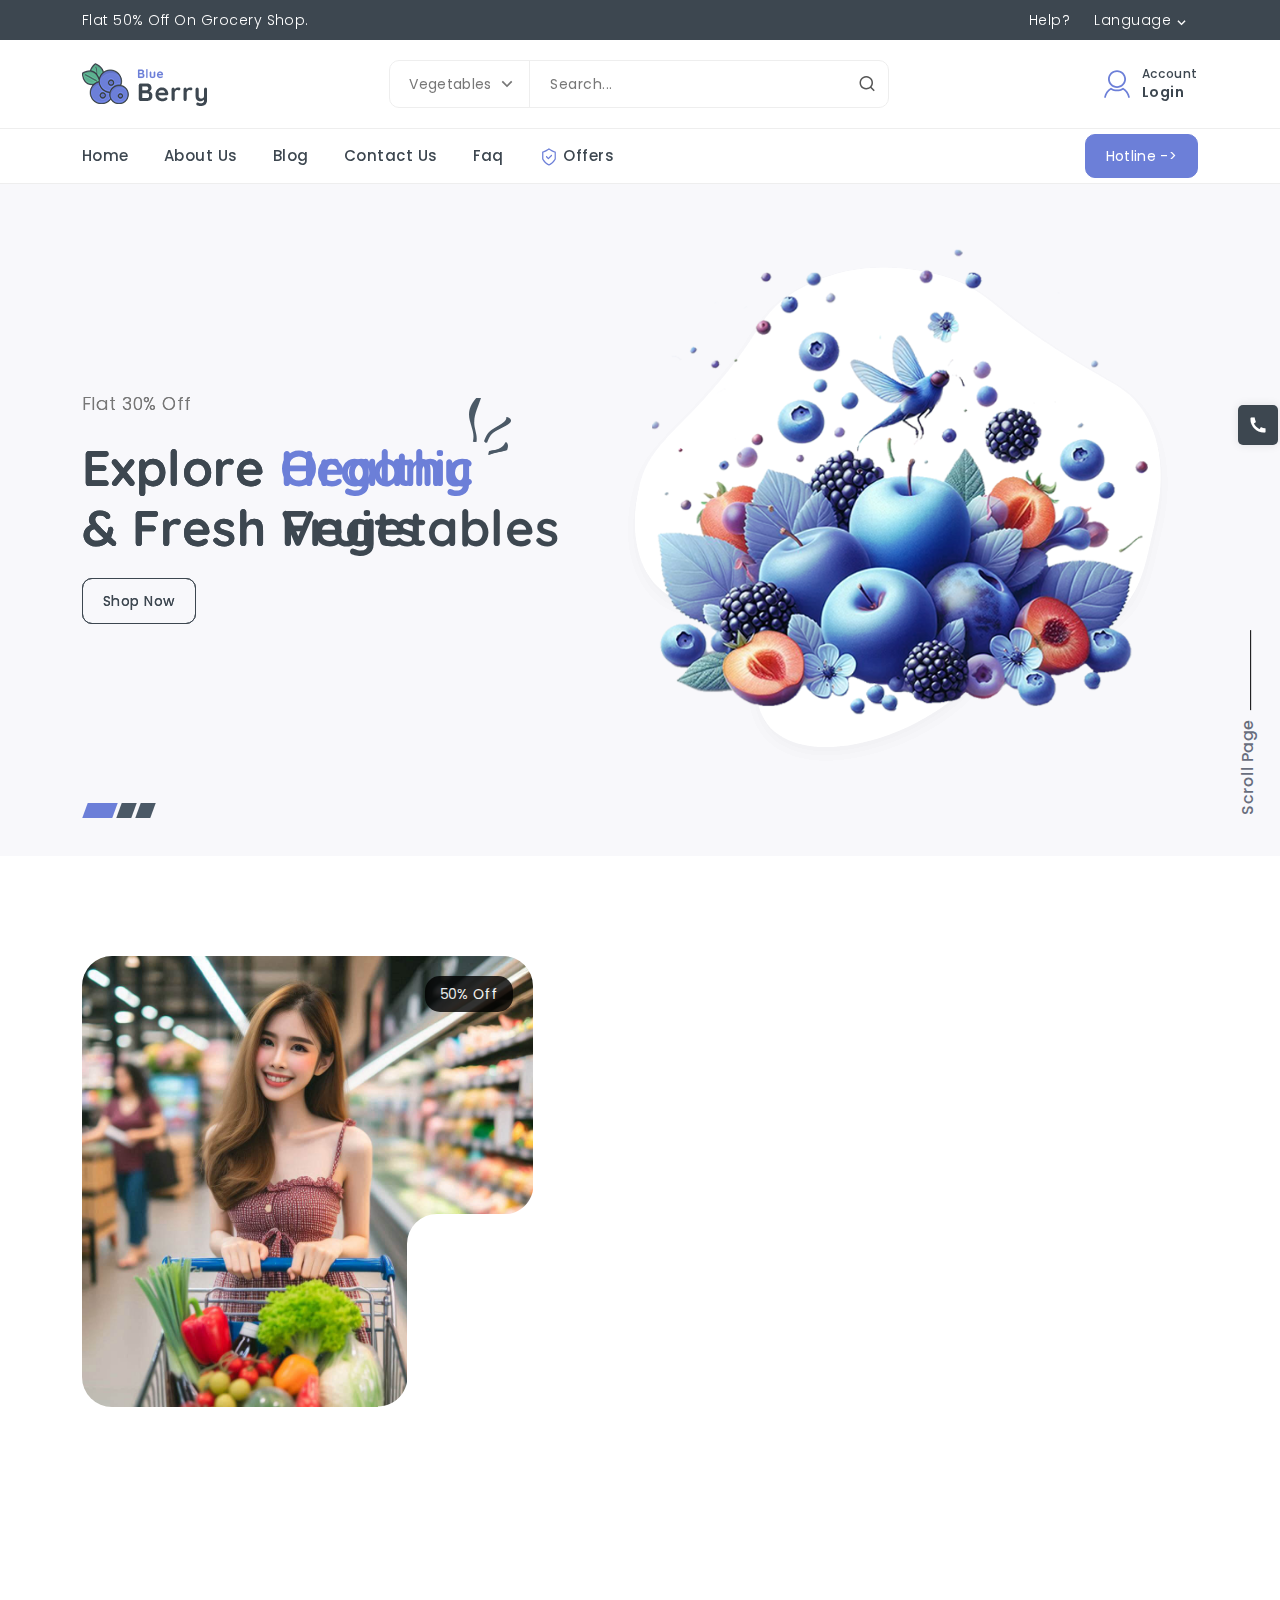
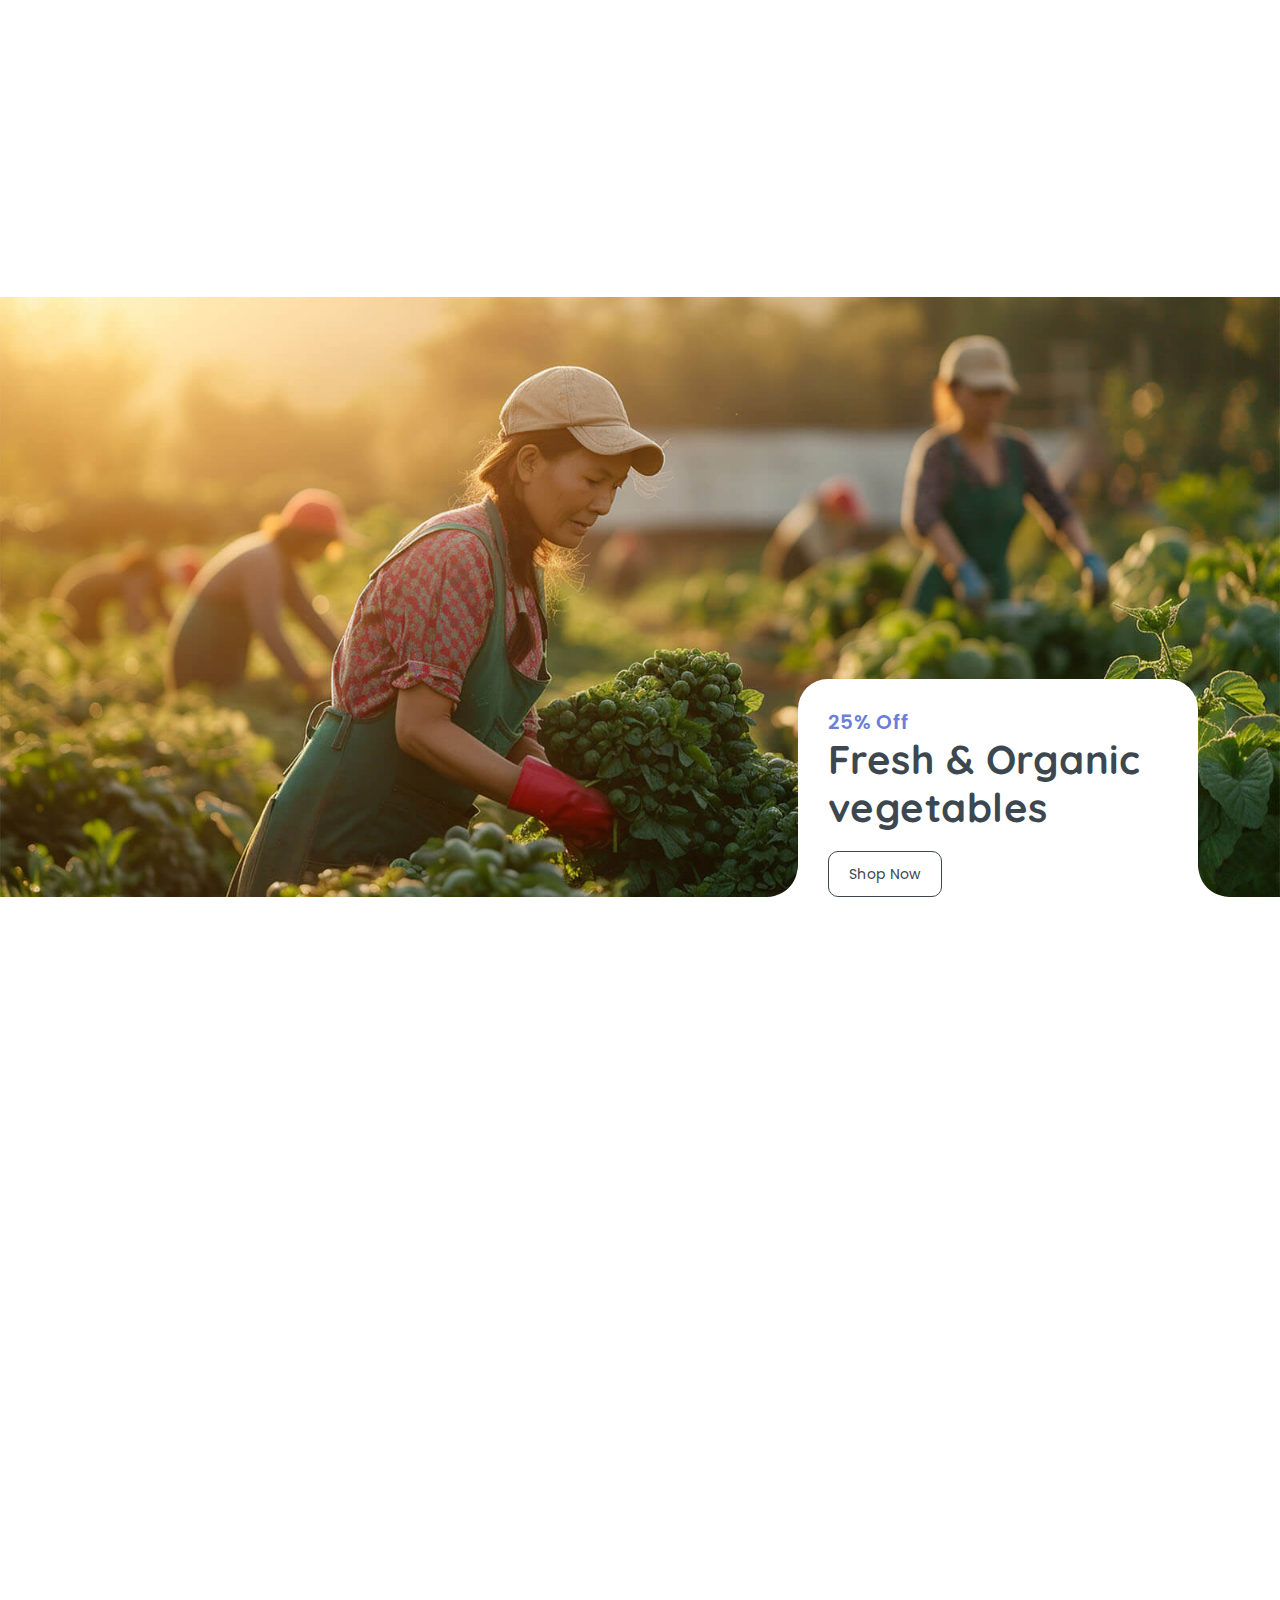
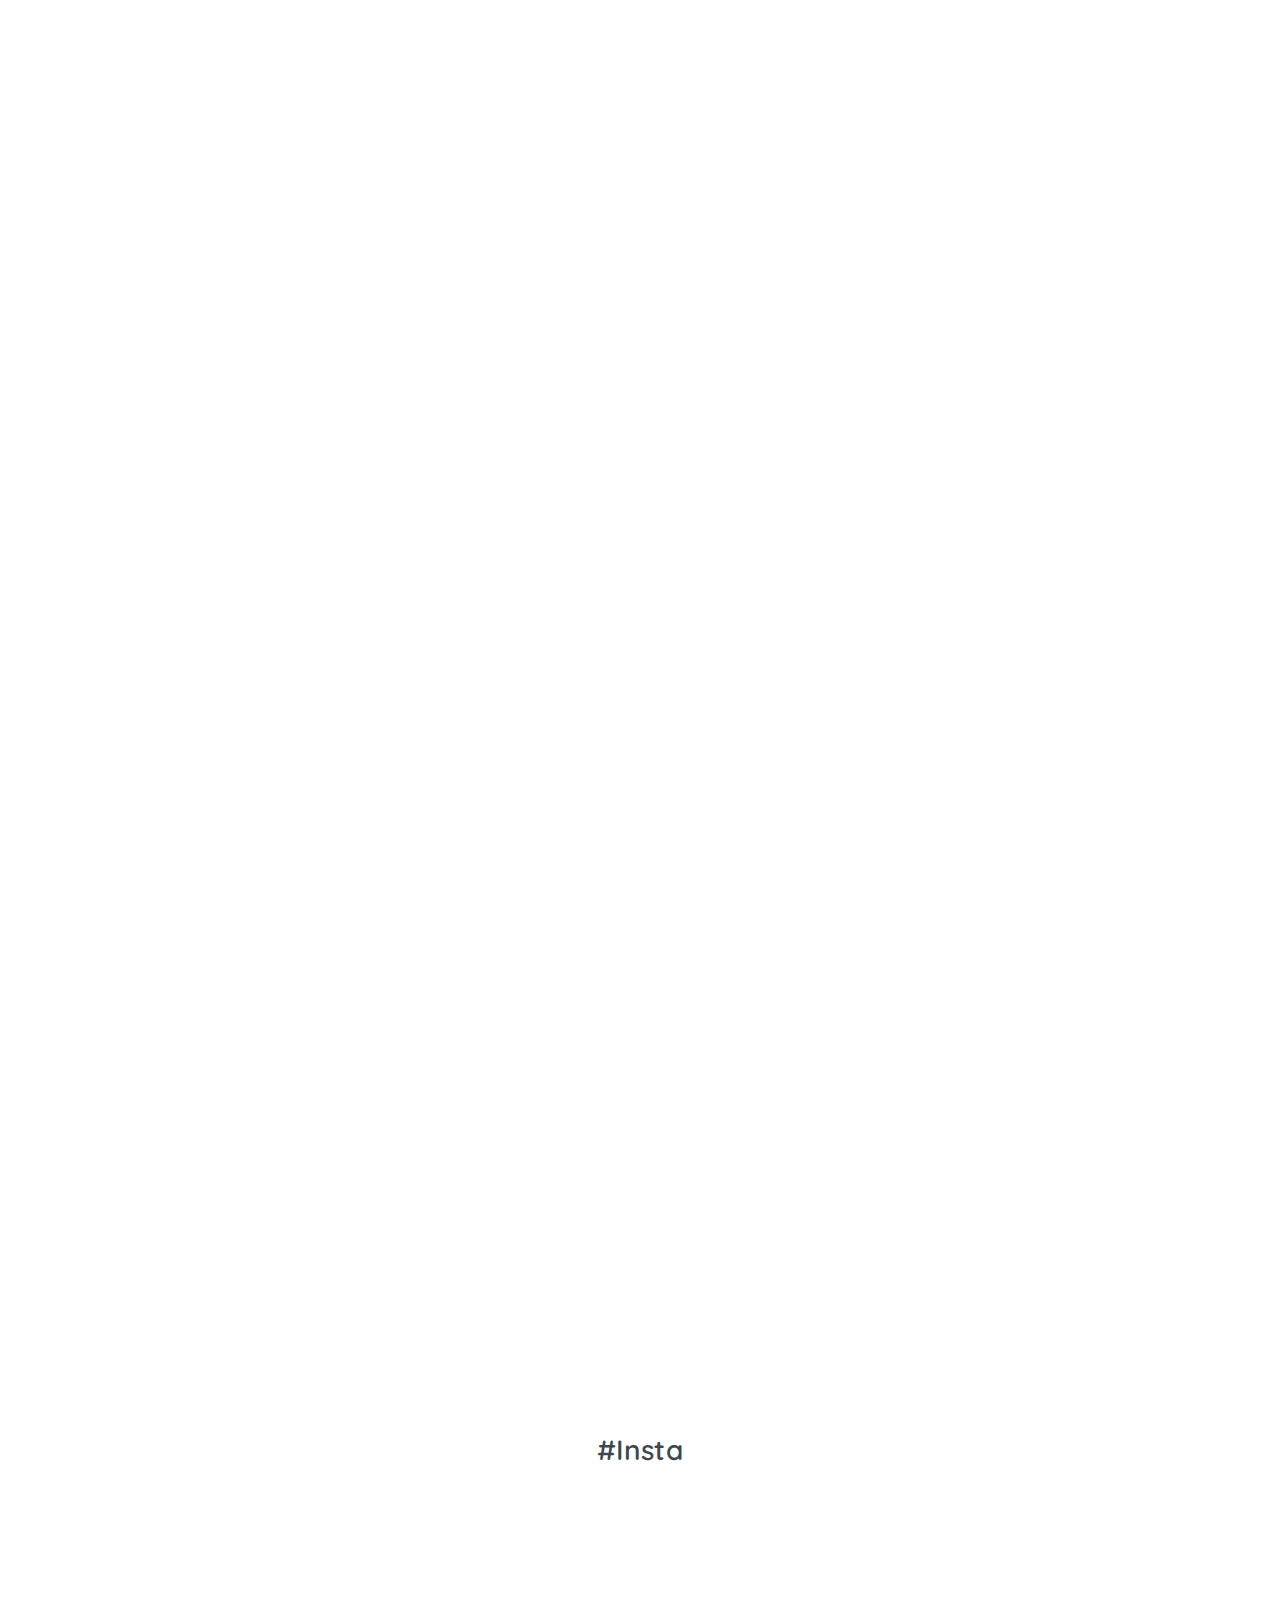
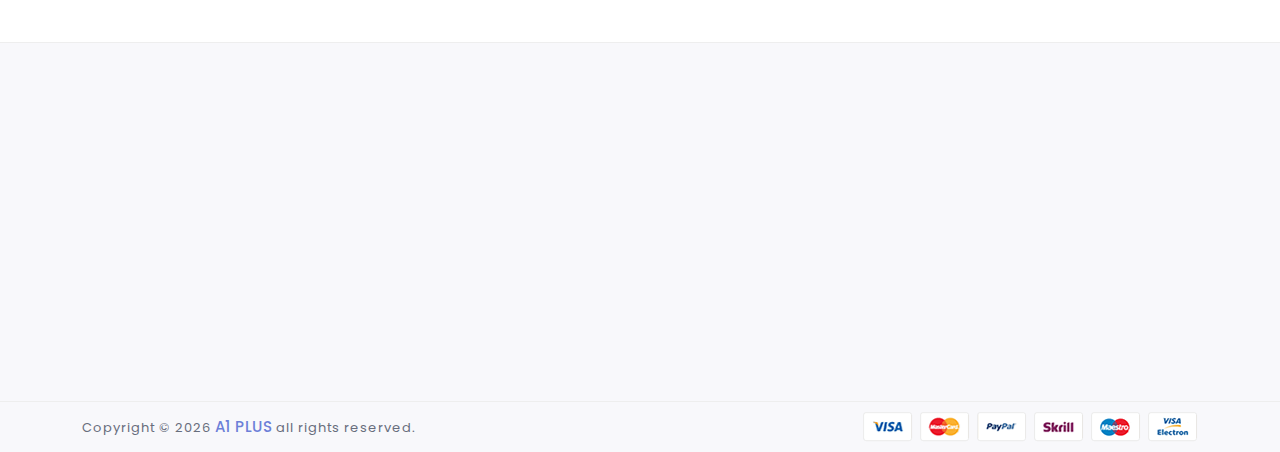
==== index.html @ 618e23ed "init project" ====
<!DOCTYPE html>
<html lang="en">
  <head>
    <meta charset="UTF-8" />
    <meta http-equiv="X-UA-Compatible" content="IE=edge" />
    <meta name="viewport" content="width=device-width, initial-scale=1.0" />
    <meta
      name="description"
      content="A1 PLUS - Multi Purpose eCommerce Template."
    />
    <meta
      name="keywords"
      content="eCommerce, mart, apparel, bootstrap 5, catalog, fashion, html, multipurpose, online store, shop, store, template"
    />
    <title>A1 Plus</title>

    <!-- Site Favicon -->
    <link
      rel="icon"
      href="assets/img/favicon/favicon.png"
      type="image/x-icon"
    />

    <!-- Css All Plugins Files -->
    <link rel="stylesheet" href="assets/css/vendor/bootstrap.min.css" />
    <link rel="stylesheet" href="assets/css/vendor/remixicon.css" />
    <link rel="stylesheet" href="assets/css/vendor/aos.css" />
    <link rel="stylesheet" href="assets/css/vendor/swiper-bundle.min.css" />
    <link rel="stylesheet" href="assets/css/vendor/owl.carousel.min.css" />
    <link rel="stylesheet" href="assets/css/vendor/slick.min.css" />
    <link rel="stylesheet" href="assets/css/vendor/animate.min.css" />
    <link rel="stylesheet" href="assets/css/vendor/jquery-range-ui.css" />

    <!-- Main Style -->
    <link rel="stylesheet" href="assets/css/style.css" />
  </head>

  <body>
    <!-- Loader -->
    <div class="bb-loader">
      <img src="assets/img/logo/loader.png" alt="loader" />
      <span class="loader"></span>
    </div>

    <!-- Header -->
    <header class="bb-header">
      <div class="top-header">
        <div class="container">
          <div class="row">
            <div class="col-12">
              <div class="inner-top-header">
                <div class="col-left-bar">
                  <a href="shop-left-sidebar-col-3.html"
                    >Flat 50% Off On Grocery Shop.</a
                  >
                </div>
                <div class="col-right-bar">
                  <div class="cols">
                    <a href="faq.html">Help?</a>
                  </div>
                  <div class="cols">
                    <div class="custom-dropdown">
                      <a class="bb-dropdown-toggle" href="#">Language</a>
                      <ul class="dropdown">
                        <li><a href="javascript:void(0)">English</a></li>
                        <li><a href="javascript:void(0)">Hindi</a></li>
                        <li><a href="javascript:void(0)">Gujarati</a></li>
                      </ul>
                    </div>
                  </div>
                </div>
              </div>
            </div>
          </div>
        </div>
      </div>
      <div class="bottom-header">
        <div class="container">
          <div class="row">
            <div class="col-12">
              <div class="inner-bottom-header">
                <div class="cols bb-logo-detail">
                  <!-- Header Logo Start -->
                  <div class="header-logo">
                    <a href="index.html">
                      <img
                        src="assets/img/logo/logo.png"
                        alt="logo"
                        class="light"
                      />
                      <img
                        src="assets/img/logo/logo-dark.png"
                        alt="logo"
                        class="dark"
                      />
                    </a>
                  </div>
                </div>
                <div class="cols">
                  <div class="header-search">
                    <form class="bb-btn-group-form" action="#">
                      <div class="inner-select">
                        <div class="custom-select">
                          <select>
                            <option value="option1">vegetables</option>
                            <option value="option2">Cold Drinks</option>
                            <option value="option3">Fruits</option>
                            <option value="option4">Bakery</option>
                          </select>
                        </div>
                      </div>
                      <input
                        class="form-control bb-search-bar"
                        placeholder="Search..."
                        type="text"
                      />
                      <button class="submit" type="submit">
                        <i class="ri-search-line"></i>
                      </button>
                    </form>
                  </div>
                </div>
                <div class="cols bb-icons">
                  <div class="bb-flex-justify">
                    <div class="bb-header-buttons">
                      <div class="bb-acc-drop">
                        <a
                          href="javascript:void(0)"
                          class="bb-header-btn bb-header-user dropdown-toggle bb-user-toggle"
                          title="Account"
                        >
                          <div class="header-icon">
                            <svg
                              class="svg-icon"
                              viewBox="0 0 1024 1024"
                              version="1.1"
                              xmlns="http://www.w3.org/2000/svg"
                            >
                              <path
                                d="M512.476 648.247c-170.169 0-308.118-136.411-308.118-304.681 0-168.271 137.949-304.681 308.118-304.681 170.169 0 308.119 136.411 308.119 304.681C820.594 511.837 682.645 648.247 512.476 648.247L512.476 648.247zM512.476 100.186c-135.713 0-246.12 109.178-246.12 243.381 0 134.202 110.407 243.381 246.12 243.381 135.719 0 246.126-109.179 246.126-243.381C758.602 209.364 648.195 100.186 512.476 100.186L512.476 100.186zM935.867 985.115l-26.164 0c-9.648 0-17.779-6.941-19.384-16.35-2.646-15.426-6.277-30.52-11.142-44.95-24.769-87.686-81.337-164.13-159.104-214.266-63.232 35.203-134.235 53.64-207.597 53.64-73.555 0-144.73-18.537-208.084-53.922-78 50.131-134.75 126.68-159.564 214.549 0 0-4.893 18.172-11.795 46.4-2.136 8.723-10.035 14.9-19.112 14.9L88.133 985.116c-9.415 0-16.693-8.214-15.47-17.452C91.698 824.084 181.099 702.474 305.51 637.615c58.682 40.472 129.996 64.267 206.966 64.267 76.799 0 147.968-23.684 206.584-63.991 124.123 64.932 213.281 186.403 232.277 329.772C952.56 976.901 945.287 985.115 935.867 985.115L935.867 985.115z"
                              />
                            </svg>
                          </div>
                          <div class="bb-btn-desc">
                            <span class="bb-btn-title">Account</span>
                            <span class="bb-btn-stitle">Login</span>
                          </div>
                        </a>
                        <ul class="bb-dropdown-menu">
                          <li>
                            <a class="dropdown-item" href="register.html"
                              >Register</a
                            >
                          </li>
                          <li>
                            <a class="dropdown-item" href="checkout.html"
                              >Checkout</a
                            >
                          </li>
                          <li>
                            <a class="dropdown-item" href="login.html">Login</a>
                          </li>
                        </ul>
                      </div>
                      <a href="javascript:void(0)" class="bb-toggle-menu">
                        <div class="header-icon">
                          <i class="ri-menu-3-fill"></i>
                        </div>
                      </a>
                    </div>
                  </div>
                </div>
              </div>
            </div>
          </div>
        </div>
      </div>
      <div class="bb-main-menu-desk">
        <div class="container">
          <div class="row">
            <div class="col-12">
              <div class="bb-inner-menu-desk">
                <button
                  class="navbar-toggler shadow-none"
                  type="button"
                  data-bs-toggle="collapse"
                  data-bs-target="#navbarSupportedContent"
                  aria-controls="navbarSupportedContent"
                  aria-expanded="false"
                  aria-label="Toggle navigation"
                >
                  <i class="ri-menu-2-line"></i>
                </button>
                <div class="bb-main-menu" id="navbarSupportedContent">
                  <ul class="navbar-nav">
                    <li class="nav-item">
                      <a class="nav-link" href="index.html">Home</a>
                    </li>
                    <li class="nav-item">
                      <a class="nav-link" href="about-us.html">About Us</a>
                    </li>
                    <li class="nav-item">
                      <a class="nav-link" href="blog.html">Blog</a>
                    </li>
                    <li class="nav-item">
                      <a class="nav-link" href="contact-us.html">Contact Us</a>
                    </li>
                    <li class="nav-item">
                      <a class="nav-link" href="faq.html">Faq</a>
                    </li>
                    <li class="nav-item">
                      <a class="nav-link" href="offer.html">
                        <svg
                          xmlns="http://www.w3.org/2000/svg"
                          version="1.1"
                          x="0"
                          y="0"
                          viewBox="0 0 64 64"
                          style="enable-background: new 0 0 512 512"
                          xml:space="preserve"
                          class=""
                        >
                          <g>
                            <path
                              d="M10 16v22c0 .3.1.6.2.8.3.6 6.5 13.8 21 20h.2c.2 0 .3.1.5.1s.3 0 .5-.1h.2c14.5-6.2 20.8-19.4 21-20 .1-.3.2-.5.2-.8V16c0-.9-.6-1.7-1.5-1.9-7.6-1.9-19.3-9.6-19.4-9.7-.1-.1-.2-.1-.4-.2-.1 0-.1 0-.2-.1h-.9c-.1 0-.2.1-.3.1-.1.1-.2.1-.4.2s-11.8 7.8-19.4 9.7c-.7.2-1.3 1-1.3 1.9zm4 1.5c6.7-2.1 15-7.2 18-9.1 3 1.9 11.3 7 18 9.1v20c-1.1 2.1-6.7 12.1-18 17.3-11.3-5.2-16.9-15.2-18-17.3z"
                              fill="#000000"
                              opacity="1"
                              data-original="#000000"
                              class=""
                            ></path>
                            <path
                              d="M28.6 38.4c.4.4.9.6 1.4.6s1-.2 1.4-.6l9.9-9.9c.8-.8.8-2 0-2.8s-2-.8-2.8 0L30 34.2l-4.5-4.5c-.8-.8-2-.8-2.8 0s-.8 2 0 2.8z"
                              fill="#000000"
                              opacity="1"
                              data-original="#000000"
                              class=""
                            ></path>
                          </g>
                        </svg>
                        Offers
                      </a>
                    </li>
                  </ul>
                </div>
                <div class="bb-btn-2">Hotline -></div>
              </div>
            </div>
          </div>
        </div>
      </div>
      <div class="bb-mobile-menu-overlay"></div>
      <div id="bb-mobile-menu" class="bb-mobile-menu">
        <div class="bb-menu-title">
          <span class="menu_title">My Menu</span>
          <button type="button" class="bb-close-menu">×</button>
        </div>
        <div class="bb-menu-inner">
          <div class="bb-menu-content">
            <ul>
              <li>
                <a href="index.html">Home</a>
              </li>
              <li>
                <a href="about-us.html">About Us</a>
              </li>
              <li>
                <a href="blog.html">Blog</a>
              </li>
              <li>
                <a href="contact-us.html">Contact Us</a>
              </li>
              <li>
                <a href="faq.html">Faq</a>
              </li>
            </ul>
          </div>
          <div class="header-res-lan-curr">
            <!-- Social Start -->
            <div class="header-res-social">
              <div class="header-top-social">
                <ul class="mb-0">
                  <li class="list-inline-item">
                    <a href="#"><i class="ri-facebook-fill"></i></a>
                  </li>
                  <li class="list-inline-item">
                    <a href="#"><i class="ri-zalo-fill"></i></a>
                  </li>
                  <li class="list-inline-item">
                    <a href="#"><i class="ri-phone-line"></i></a>
                  </li>
                </ul>
              </div>
            </div>
            <!-- Social End -->
          </div>
        </div>
      </div>
    </header>

    <!-- Hero -->
    <section class="section-hero margin-b-50">
      <div class="container">
        <div class="row">
          <div class="col-12">
            <div class="hero-slider swiper-container">
              <div class="swiper-wrapper">
                <div class="swiper-slide slide-1">
                  <div class="row mb-minus-24">
                    <div class="col-lg-6 col-12 order-lg-1 order-2 mb-24">
                      <div class="hero-contact">
                        <p>Flat 30% Off</p>
                        <h1>
                          Explore <span>Healthy</span><br />
                          & Fresh Fruits
                        </h1>
                        <a href="shop-left-sidebar-col-3.html" class="bb-btn-1"
                          >Shop Now</a
                        >
                      </div>
                    </div>
                    <div class="col-lg-6 col-12 order-lg-2 order-1 mb-24">
                      <div class="hero-image">
                        <img src="assets/img/hero/hero-1.png" alt="hero" />
                        <svg
                          xmlns="http://www.w3.org/2000/svg"
                          viewBox="0 0 300 300"
                          class="animate-shape"
                        >
                          <linearGradient
                            id="shape_1"
                            x1="100%"
                            x2="0%"
                            y1="100%"
                            y2="0%"
                          ></linearGradient>
                          <path d="">
                            <animate
                              repeatCount="indefinite"
                              attributeName="d"
                              dur="15s"
                              values=""
                            />
                          </path>
                        </svg>
                      </div>
                    </div>
                  </div>
                </div>
                <div class="swiper-slide slide-2">
                  <div class="row mb-minus-24">
                    <div class="col-lg-6 col-12 order-lg-1 order-2 mb-24">
                      <div class="hero-contact">
                        <p>Flat 20% Off</p>
                        <h2>
                          Explore <span>Warm</span><br />
                          Fast Food & Snacks
                        </h2>
                        <a href="shop-left-sidebar-col-3.html" class="bb-btn-1"
                          >Shop Now</a
                        >
                      </div>
                    </div>
                    <div class="col-lg-6 col-12 order-lg-2 order-1 mb-24">
                      <div class="hero-image">
                        <img src="assets/img/hero/hero-2.png" alt="hero" />
                        <svg
                          xmlns="http://www.w3.org/2000/svg"
                          viewBox="0 0 300 300"
                          class="animate-shape"
                        >
                          <linearGradient
                            id="shape_2"
                            x1="80%"
                            x2="0%"
                            y1="80%"
                            y2="0%"
                          ></linearGradient>
                          <path d="">
                            <animate
                              repeatCount="indefinite"
                              attributeName="d"
                              dur="15s"
                              values=""
                            />
                          </path>
                        </svg>
                      </div>
                    </div>
                  </div>
                </div>
                <div class="swiper-slide slide-3">
                  <div class="row mb-minus-24">
                    <div class="col-lg-6 col-12 order-lg-1 order-2 mb-24">
                      <div class="hero-contact">
                        <p>Flat 30% Off</p>
                        <h2>
                          Explore <span>Organic</span><br />
                          & Fresh Vegetables
                        </h2>
                        <a href="shop-left-sidebar-col-3.html" class="bb-btn-1"
                          >Shop Now</a
                        >
                      </div>
                    </div>
                    <div class="col-lg-6 col-12 order-lg-2 order-1 mb-24">
                      <div class="hero-image">
                        <img src="assets/img/hero/hero-3.png" alt="hero" />
                        <svg
                          xmlns="http://www.w3.org/2000/svg"
                          viewBox="0 0 300 300"
                          class="animate-shape"
                        >
                          <linearGradient
                            id="shape_3"
                            x1="80%"
                            x2="0%"
                            y1="80%"
                            y2="0%"
                          ></linearGradient>
                          <path d="">
                            <animate
                              repeatCount="indefinite"
                              attributeName="d"
                              dur="15s"
                              values=""
                            />
                          </path>
                        </svg>
                      </div>
                    </div>
                  </div>
                </div>
              </div>
              <div class="swiper-pagination swiper-pagination-white"></div>
              <div class="swiper-buttons">
                <div class="swiper-button-next"></div>
                <div class="swiper-button-prev"></div>
              </div>
            </div>
          </div>
        </div>
      </div>
      <div class="bb-scroll-Page">
        <span class="scroll-bar">
          <a href="javascript:void(0)">Scroll Page</a>
        </span>
      </div>
    </section>

    <!-- Category -->
    <section class="section-category padding-tb-50">
      <div class="container">
        <div class="row mb-minus-24">
          <div class="col-lg-5 col-12 mb-24">
            <div class="bb-category-img">
              <img src="assets/img/category/category.jpg" alt="category" />
              <div class="bb-offers">
                <span>50% Off</span>
              </div>
            </div>
          </div>
          <div class="col-lg-7 col-12 mb-24">
            <div class="bb-category-contact">
              <div
                class="category-title"
                data-aos="fade-up"
                data-aos-duration="1000"
                data-aos-delay="600"
              >
                <h2>Explore Categories</h2>
              </div>
              <div class="bb-category-block owl-carousel">
                <div
                  class="bb-category-box category-items-1"
                  data-aos="flip-left"
                  data-aos-duration="1000"
                  data-aos-delay="200"
                >
                  <div class="category-image">
                    <img src="assets/img/category/1.svg" alt="category" />
                  </div>
                  <div class="category-sub-contact">
                    <h5>
                      <a href="shop-left-sidebar-col-3.html">vegetables</a>
                    </h5>
                    <p>485 items</p>
                  </div>
                </div>
                <div
                  class="bb-category-box category-items-2"
                  data-aos="flip-left"
                  data-aos-duration="1000"
                  data-aos-delay="400"
                >
                  <div class="category-image">
                    <img src="assets/img/category/2.svg" alt="category" />
                  </div>
                  <div class="category-sub-contact">
                    <h5><a href="shop-left-sidebar-col-3.html">Fruits</a></h5>
                    <p>291 items</p>
                  </div>
                </div>
                <div
                  class="bb-category-box category-items-3"
                  data-aos="flip-left"
                  data-aos-duration="1000"
                  data-aos-delay="600"
                >
                  <div class="category-image">
                    <img src="assets/img/category/3.svg" alt="category" />
                  </div>
                  <div class="category-sub-contact">
                    <h5>
                      <a href="shop-left-sidebar-col-3.html">Cold Drinks</a>
                    </h5>
                    <p>49 items</p>
                  </div>
                </div>
                <div
                  class="bb-category-box category-items-4"
                  data-aos="flip-left"
                  data-aos-duration="1000"
                  data-aos-delay="800"
                >
                  <div class="category-image">
                    <img src="assets/img/category/4.svg" alt="category" />
                  </div>
                  <div class="category-sub-contact">
                    <h5><a href="shop-left-sidebar-col-3.html">Bakery</a></h5>
                    <p>08 items</p>
                  </div>
                </div>
              </div>
            </div>
          </div>
        </div>
      </div>
    </section>

    <!-- Banner-one -->
    <section class="section-banner-one padding-tb-50">
      <div class="container">
        <div class="row mb-minus-24">
          <div
            class="col-lg-6 col-12 mb-24"
            data-aos="fade-up"
            data-aos-duration="1000"
            data-aos-delay="400"
          >
            <div class="banner-box bg-box-color-one">
              <div class="inner-banner-box">
                <div class="side-image">
                  <img src="assets/img/banner-one/one.png" alt="one" />
                </div>
                <div class="inner-contact">
                  <h5>Tasty Snack & Fast food</h5>
                  <p>The flavour of something special</p>
                  <a href="shop-left-sidebar-col-3.html" class="bb-btn-1"
                    >Shop Now</a
                  >
                </div>
              </div>
            </div>
          </div>
          <div
            class="col-lg-6 col-12 mb-24"
            data-aos="fade-up"
            data-aos-duration="1000"
            data-aos-delay="400"
          >
            <div class="banner-box bg-box-color-two">
              <div class="inner-banner-box">
                <div class="side-image">
                  <img src="assets/img/banner-one/two.png" alt="two" />
                </div>
                <div class="inner-contact">
                  <h5>Fresh Fruits & Vegetables</h5>
                  <p>A healthy meal for every one</p>
                  <a href="shop-left-sidebar-col-3.html" class="bb-btn-1"
                    >Shop Now</a
                  >
                </div>
              </div>
            </div>
          </div>
        </div>
      </div>
    </section>

    <!-- Banner-two -->
    <section class="section-banner-two margin-tb-50">
      <div class="container">
        <div class="row">
          <div class="col-12 banner-justify-box-contact">
            <div class="banner-two-box">
              <span>25% Off</span>
              <h4>Fresh & Organic vegetables</h4>
              <a href="javascript:void(0)" class="bb-btn-1">Shop Now</a>
            </div>
          </div>
        </div>
      </div>
    </section>

    <!-- Services -->
    <section class="section-services padding-tb-50">
      <div class="container">
        <div class="row mb-minus-24">
          <div
            class="col-lg-3 col-md-6 col-12 mb-24"
            data-aos="flip-up"
            data-aos-duration="1000"
            data-aos-delay="200"
          >
            <div class="bb-services-box">
              <div class="services-img">
                <img src="assets/img/services/1.png" alt="services-1" />
              </div>
              <div class="services-contact">
                <h4>Free Shipping</h4>
                <p>Free shipping on all Us order or above $200</p>
              </div>
            </div>
          </div>
          <div
            class="col-lg-3 col-md-6 col-12 mb-24"
            data-aos="flip-up"
            data-aos-duration="1000"
            data-aos-delay="400"
          >
            <div class="bb-services-box">
              <div class="services-img">
                <img src="assets/img/services/2.png" alt="services-2" />
              </div>
              <div class="services-contact">
                <h4>24x7 Support</h4>
                <p>Contact us 24 hours a day, 7 days a week</p>
              </div>
            </div>
          </div>
          <div
            class="col-lg-3 col-md-6 col-12 mb-24"
            data-aos="flip-up"
            data-aos-duration="1000"
            data-aos-delay="600"
          >
            <div class="bb-services-box">
              <div class="services-img">
                <img src="assets/img/services/3.png" alt="services-3" />
              </div>
              <div class="services-contact">
                <h4>30 Days Return</h4>
                <p>Simply return it within 30 days for an exchange</p>
              </div>
            </div>
          </div>
          <div
            class="col-lg-3 col-md-6 col-12 mb-24"
            data-aos="flip-up"
            data-aos-duration="1000"
            data-aos-delay="800"
          >
            <div class="bb-services-box">
              <div class="services-img">
                <img src="assets/img/services/4.png" alt="services-4" />
              </div>
              <div class="services-contact">
                <h4>Payment Secure</h4>
                <p>Contact us 24 hours a day, 7 days a week</p>
              </div>
            </div>
          </div>
        </div>
      </div>
    </section>

    <!-- Vendors -->
    <section class="section-vendors padding-t-50 padding-b-100">
      <div class="container">
        <div class="row mb-minus-24">
          <div class="col-12">
            <div
              class="section-title bb-center"
              data-aos="fade-up"
              data-aos-duration="1000"
              data-aos-delay="200"
            >
              <div class="section-detail">
                <h2 class="bb-title">Top <span>Vendors</span></h2>
                <p>
                  Discover Our Trusted Partners: Excllence & Reliability in
                  Every choice
                </p>
              </div>
            </div>
          </div>
          <div
            class="col-lg-5 col-12 mb-24"
            data-aos="fade-up"
            data-aos-duration="1000"
            data-aos-delay="200"
          >
            <div class="bb-vendors-img">
              <div class="tab-content">
                <div class="tab-pane fade show active" id="vendors_tab_one">
                  <a href="javascript:void(0)" class="bb-vendor-init">
                    <i class="ri-arrow-right-up-line"></i>
                  </a>
                  <img src="assets/img/vendors/img-1.jpg" alt="vendors-img-1" />
                  <div class="vendors-local-shape">
                    <div class="inner-shape"></div>
                    <img src="assets/img/vendors/vendor-1.jpg" alt="vendor" />
                  </div>
                </div>
                <div class="tab-pane fade" id="vendors_tab_two">
                  <a href="javascript:void(0)" class="bb-vendor-init">
                    <i class="ri-arrow-right-up-line"></i>
                  </a>
                  <img src="assets/img/vendors/img-2.jpg" alt="vendors-img-2" />
                  <div class="vendors-local-shape">
                    <div class="inner-shape"></div>
                    <img src="assets/img/vendors/vendor-2.jpg" alt="vendor" />
                  </div>
                </div>
                <div class="tab-pane fade" id="vendors_tab_three">
                  <a href="javascript:void(0)" class="bb-vendor-init">
                    <i class="ri-arrow-right-up-line"></i>
                  </a>
                  <img src="assets/img/vendors/img-3.jpg" alt="vendors-img-3" />
                  <div class="vendors-local-shape">
                    <div class="inner-shape"></div>
                    <img src="assets/img/vendors/vendor-3.jpg" alt="vendor" />
                  </div>
                </div>
                <div class="tab-pane fade" id="vendors_tab_four">
                  <a href="javascript:void(0)" class="bb-vendor-init">
                    <i class="ri-arrow-right-up-line"></i>
                  </a>
                  <img src="assets/img/vendors/img-4.jpg" alt="vendors-img-4" />
                  <div class="vendors-local-shape">
                    <div class="inner-shape"></div>
                    <img src="assets/img/vendors/vendor-4.jpg" alt="vendor" />
                  </div>
                </div>
              </div>
            </div>
          </div>
          <div class="col-lg-7 col-12 mb-24">
            <ul class="bb-vendors-tab-nav nav">
              <li
                class="nav-item"
                data-aos="fade-up"
                data-aos-duration="1000"
                data-aos-delay="200"
              >
                <a
                  class="nav-link active"
                  data-bs-toggle="tab"
                  href="#vendors_tab_one"
                >
                  <div class="bb-vendors-box">
                    <div class="inner-heading">
                      <h5>Mira Fashion Pvt. Ltd.</h5>
                      <span>Sales - 587</span>
                    </div>
                    <p>Fruits (5) | Vegetables (30) | Snacks (09)</p>
                  </div>
                </a>
              </li>
              <li
                class="nav-item"
                data-aos="fade-up"
                data-aos-duration="1000"
                data-aos-delay="400"
              >
                <a
                  class="nav-link"
                  data-bs-toggle="tab"
                  href="#vendors_tab_two"
                >
                  <div class="bb-vendors-box">
                    <div class="inner-heading">
                      <h5>Eelna Fashion Pvt. Ltd.</h5>
                      <span>Sales - 428</span>
                    </div>
                    <p>Fruits (8) | Vegetables (15) | Snacks (04)</p>
                  </div>
                </a>
              </li>
              <li
                class="nav-item"
                data-aos="fade-up"
                data-aos-duration="1000"
                data-aos-delay="600"
              >
                <a
                  class="nav-link"
                  data-bs-toggle="tab"
                  href="#vendors_tab_three"
                >
                  <div class="bb-vendors-box">
                    <div class="inner-heading">
                      <h5>Mario Fashion Pvt. Ltd.</h5>
                      <span>Sales - 1024</span>
                    </div>
                    <p>Fruits (16) | Vegetables (42) | Snacks (18)</p>
                  </div>
                </a>
              </li>
              <li
                class="nav-item"
                data-aos="fade-up"
                data-aos-duration="1000"
                data-aos-delay="800"
              >
                <a
                  class="nav-link"
                  data-bs-toggle="tab"
                  href="#vendors_tab_four"
                >
                  <div class="bb-vendors-box">
                    <div class="inner-heading">
                      <h5>Maria Fashion Pvt. Ltd.</h5>
                      <span>Sales - 210</span>
                    </div>
                    <p>Fruits (2) | Vegetables (10) | Snacks (03)</p>
                  </div>
                </a>
              </li>
            </ul>
          </div>
        </div>
      </div>
    </section>

    <!-- Testimonials -->
    <section class="section-testimonials padding-tb-100 p-0-991">
      <div class="container">
        <div class="row">
          <div class="col-12">
            <div
              class="bb-testimonials"
              data-aos="fade-up"
              data-aos-duration="1000"
              data-aos-delay="400"
            >
              <img
                src="assets/img/testimonials/img-1.png"
                alt="testimonials-1"
                class="testimonials-img-1"
              />
              <img
                src="assets/img/testimonials/img-2.png"
                alt="testimonials-2"
                class="testimonials-img-2"
              />
              <img
                src="assets/img/testimonials/img-3.png"
                alt="testimonials-3"
                class="testimonials-img-3"
              />
              <img
                src="assets/img/testimonials/img-4.png"
                alt="testimonials-4"
                class="testimonials-img-4"
              />
              <img
                src="assets/img/testimonials/img-5.png"
                alt="testimonials-5"
                class="testimonials-img-5"
              />
              <img
                src="assets/img/testimonials/img-6.png"
                alt="testimonials-6"
                class="testimonials-img-6"
              />
              <div class="inner-banner">
                <h4>Testimonials</h4>
              </div>
              <div class="owl-carousel testimonials-slider">
                <div class="bb-testimonials-inner">
                  <div class="row">
                    <div class="col-md-4 col-12 d-none-767">
                      <div class="testimonials-image">
                        <img
                          src="assets/img/testimonials/1.jpg"
                          alt="testimonials"
                        />
                      </div>
                    </div>
                    <div class="col-md-8 col-12">
                      <div class="testimonials-contact">
                        <div class="user">
                          <img
                            src="assets/img/testimonials/1.jpg"
                            alt="testimonials"
                          />
                          <div class="detail">
                            <h4>Isabella Oliver</h4>
                            <span>(Manager)</span>
                          </div>
                        </div>
                        <div class="inner-contact">
                          <p>
                            "Lorem ipsum dolor sit amet consectetur adipisicing
                            elit. Architecto at sint eligendi possimus
                            perspiciatis asperiores reiciendis hic amet alias
                            aut quaerat maiores blanditiis."
                          </p>
                        </div>
                      </div>
                    </div>
                  </div>
                </div>
                <div class="bb-testimonials-inner">
                  <div class="row">
                    <div class="col-md-4 col-12 d-none-767">
                      <div class="testimonials-image">
                        <img
                          src="assets/img/testimonials/2.jpg"
                          alt="testimonials"
                        />
                      </div>
                    </div>
                    <div class="col-md-8 col-12">
                      <div class="testimonials-contact">
                        <div class="user">
                          <img
                            src="assets/img/testimonials/2.jpg"
                            alt="testimonials"
                          />
                          <div class="detail">
                            <h4>Nikki Albart</h4>
                            <span>(Team Leader)</span>
                          </div>
                        </div>
                        <div class="inner-contact">
                          <p>
                            "Lorem ipsum dolor sit amet consectetur adipisicing
                            elit. Architecto at sint eligendi possimus
                            perspiciatis asperiores reiciendis hic amet alias
                            aut quaerat maiores blanditiis."
                          </p>
                        </div>
                      </div>
                    </div>
                  </div>
                </div>
                <div class="bb-testimonials-inner">
                  <div class="row">
                    <div class="col-md-4 col-12 d-none-767">
                      <div class="testimonials-image">
                        <img
                          src="assets/img/testimonials/3.jpg"
                          alt="testimonials"
                        />
                      </div>
                    </div>
                    <div class="col-md-8 col-12">
                      <div class="testimonials-contact">
                        <div class="user">
                          <img
                            src="assets/img/testimonials/3.jpg"
                            alt="testimonials"
                          />
                          <div class="detail">
                            <h4>Stephen Smith</h4>
                            <span>(Co Founder)</span>
                          </div>
                        </div>
                        <div class="inner-contact">
                          <p>
                            "Lorem ipsum dolor sit amet consectetur adipisicing
                            elit. Architecto at sint eligendi possimus
                            perspiciatis asperiores reiciendis hic amet alias
                            aut quaerat maiores blanditiis."
                          </p>
                        </div>
                      </div>
                    </div>
                  </div>
                </div>
              </div>
            </div>
          </div>
        </div>
      </div>
    </section>

    <!-- Blog -->
    <section class="section-blog padding-b-50 padding-t-100">
      <div class="container">
        <div class="row">
          <div class="col-12">
            <div class="blog-2-slider owl-carousel">
              <div
                class="blog-2-card"
                data-aos="fade-up"
                data-aos-duration="1000"
                data-aos-delay="200"
              >
                <div class="blog-img">
                  <img src="assets/img/blog/7.jpg" alt="blog-7" />
                </div>
                <div class="blog-contact">
                  <span>June 30,2024 - organic</span>
                  <h4>
                    <a href="blog-detail-left-sidebar.html"
                      >Marketing Guide: 5 Steps to Success.</a
                    >
                  </h4>
                </div>
              </div>
              <div
                class="blog-2-card"
                data-aos="fade-up"
                data-aos-duration="1000"
                data-aos-delay="400"
              >
                <div class="blog-img">
                  <img src="assets/img/blog/8.jpg" alt="blog-8" />
                </div>
                <div class="blog-contact">
                  <span>May 10,2023 - organic</span>
                  <h4>
                    <a href="blog-detail-left-sidebar.html"
                      >Best way to solve business deal issue.</a
                    >
                  </h4>
                </div>
              </div>
              <div
                class="blog-2-card"
                data-aos="fade-up"
                data-aos-duration="1000"
                data-aos-delay="600"
              >
                <div class="blog-img">
                  <img src="assets/img/blog/9.jpg" alt="blog-9" />
                </div>
                <div class="blog-contact">
                  <span>Jan 10,2022 - organic</span>
                  <h4>
                    <a href="blog-detail-left-sidebar.html"
                      >Business ideas to grow your business.</a
                    >
                  </h4>
                </div>
              </div>
              <div
                class="blog-2-card"
                data-aos="fade-up"
                data-aos-duration="1000"
                data-aos-delay="800"
              >
                <div class="blog-img">
                  <img src="assets/img/blog/10.jpg" alt="blog-10" />
                </div>
                <div class="blog-contact">
                  <span>Feb 12,2022 - organic</span>
                  <h4>
                    <a href="blog-detail-left-sidebar.html"
                      >31 customer stats know in 2020.</a
                    >
                  </h4>
                </div>
              </div>
            </div>
          </div>
        </div>
      </div>
    </section>

    <!-- Instagram -->
    <section class="section-instagram padding-tb-50">
      <div class="container">
        <div class="row">
          <div class="col-12">
            <div class="bb-title">
              <h3>#Insta</h3>
            </div>
            <div class="bb-instagram-slider owl-carousel">
              <div
                class="bb-instagram-card"
                data-aos="fade-up"
                data-aos-duration="1000"
                data-aos-delay="200"
              >
                <div class="instagram-img">
                  <a href="javascript:void(0)">
                    <img src="assets/img/instagram/1.jpg" alt="instagram-1" />
                  </a>
                </div>
              </div>
              <div
                class="bb-instagram-card"
                data-aos="fade-up"
                data-aos-duration="1000"
                data-aos-delay="300"
              >
                <div class="instagram-img">
                  <a href="javascript:void(0)">
                    <img src="assets/img/instagram/2.jpg" alt="instagram-2" />
                  </a>
                </div>
              </div>
              <div
                class="bb-instagram-card"
                data-aos="fade-up"
                data-aos-duration="1000"
                data-aos-delay="400"
              >
                <div class="instagram-img">
                  <a href="javascript:void(0)">
                    <img src="assets/img/instagram/3.jpg" alt="instagram-3" />
                  </a>
                </div>
              </div>
              <div
                class="bb-instagram-card"
                data-aos="fade-up"
                data-aos-duration="1000"
                data-aos-delay="500"
              >
                <div class="instagram-img">
                  <a href="javascript:void(0)">
                    <img src="assets/img/instagram/4.jpg" alt="instagram-4" />
                  </a>
                </div>
              </div>
              <div
                class="bb-instagram-card"
                data-aos="fade-up"
                data-aos-duration="1000"
                data-aos-delay="600"
              >
                <div class="instagram-img">
                  <a href="javascript:void(0)">
                    <img src="assets/img/instagram/5.jpg" alt="instagram-5" />
                  </a>
                </div>
              </div>
              <div
                class="bb-instagram-card"
                data-aos="fade-up"
                data-aos-duration="1000"
                data-aos-delay="700"
              >
                <div class="instagram-img">
                  <a href="javascript:void(0)">
                    <img src="assets/img/instagram/6.jpg" alt="instagram-6" />
                  </a>
                </div>
              </div>
            </div>
          </div>
        </div>
      </div>
    </section>

    <!-- Footer -->
    <footer class="bb-footer margin-t-50">
      <div class="footer-container">
        <div class="footer-top padding-tb-50">
          <div class="container">
            <div
              class="row m-minus-991"
              data-aos="fade-up"
              data-aos-duration="1000"
              data-aos-delay="200"
            >
              <div class="col-sm-12 col-lg-3 bb-footer-cat">
                <div class="bb-footer-widget bb-footer-company">
                  <img
                    src="assets/img/logo/logo.png"
                    class="bb-footer-logo"
                    alt="footer logo"
                  />
                  <img
                    src="assets/img/logo/logo-dark.png"
                    class="bb-footer-dark-logo"
                    alt="footer logo"
                  />
                  <p class="bb-footer-detail">
                    BlueBerry is the biggest market of grocery products. Get
                    your daily needs from our store.
                  </p>
                </div>
              </div>
              <div class="col-sm-12 col-lg-2 bb-footer-info">
                <div class="bb-footer-widget">
                  <h4 class="bb-footer-heading">Category</h4>
                  <div class="bb-footer-links bb-footer-dropdown">
                    <ul class="align-items-center">
                      <li class="bb-footer-link">
                        <a href="shop-left-sidebar-col-3.html">Dairy & Milk</a>
                      </li>
                      <li class="bb-footer-link">
                        <a href="shop-banner-left-sidebar-col-3.html"
                          >Snack & Spice</a
                        >
                      </li>
                      <li class="bb-footer-link">
                        <a href="shop-full-width-col-5.html">Fast Food</a>
                      </li>
                      <li class="bb-footer-link">
                        <a href="shop-list-left-sidebar.html">Juice & Drinks</a>
                      </li>
                      <li class="bb-footer-link">
                        <a href="shop-list-full-col-2.html">Bakery</a>
                      </li>
                      <li class="bb-footer-link">
                        <a href="shop-banner-right-sidebar-col-4.html"
                          >Seafood</a
                        >
                      </li>
                    </ul>
                  </div>
                </div>
              </div>
              <div class="col-sm-12 col-lg-2 bb-footer-account">
                <div class="bb-footer-widget">
                  <h4 class="bb-footer-heading">Company</h4>
                  <div class="bb-footer-links bb-footer-dropdown">
                    <ul class="align-items-center">
                      <li class="bb-footer-link">
                        <a href="about-us.html">About us</a>
                      </li>
                      <li class="bb-footer-link">
                        <a href="track-order.html">Delivery</a>
                      </li>
                      <li class="bb-footer-link">
                        <a href="faq.html">Legal Notice</a>
                      </li>
                      <li class="bb-footer-link">
                        <a href="terms.html">Terms & conditions</a>
                      </li>
                      <li class="bb-footer-link">
                        <a href="checkout.html">Secure payment</a>
                      </li>
                      <li class="bb-footer-link">
                        <a href="contact-us.html">Contact us</a>
                      </li>
                    </ul>
                  </div>
                </div>
              </div>
              <div class="col-sm-12 col-lg-2 bb-footer-service">
                <div class="bb-footer-widget">
                  <h4 class="bb-footer-heading">Account</h4>
                  <div class="bb-footer-links bb-footer-dropdown">
                    <ul class="align-items-center">
                      <li class="bb-footer-link">
                        <a href="login.html">Sign In</a>
                      </li>
                      <li class="bb-footer-link">
                        <a href="cart.html">View Cart</a>
                      </li>
                      <li class="bb-footer-link">
                        <a href="faq.html">Return Policy</a>
                      </li>
                      <li class="bb-footer-link">
                        <a href="shop-left-sidebar-col-3.html"
                          >Become a Vendor</a
                        >
                      </li>
                      <li class="bb-footer-link">
                        <a href="product-left-sidebar.html"
                          >Affiliate Program</a
                        >
                      </li>
                      <li class="bb-footer-link">
                        <a href="checkout.html">Payments</a>
                      </li>
                    </ul>
                  </div>
                </div>
              </div>
              <div class="col-sm-12 col-lg-3 bb-footer-cont-social">
                <div class="bb-footer-contact">
                  <div class="bb-footer-widget">
                    <h4 class="bb-footer-heading">Contact</h4>
                    <div class="bb-footer-links bb-footer-dropdown">
                      <ul class="align-items-center">
                        <li class="bb-footer-link bb-foo-location">
                          <span class="mt-15px">
                            <i class="ri-map-pin-line"></i>
                          </span>
                          <p>
                            971 Lajamni, Motavarachha, Surat, Gujarat, Bharat
                            394101.
                          </p>
                        </li>
                        <li class="bb-footer-link bb-foo-call">
                          <span>
                            <i class="ri-whatsapp-line"></i>
                          </span>
                          <a href="tel:+009876543210">+00 9876543210</a>
                        </li>
                        <li class="bb-footer-link bb-foo-mail">
                          <span>
                            <i class="ri-mail-line"></i>
                          </span>
                          <a href="mailto:example@email.com"
                            >example@email.com</a
                          >
                        </li>
                      </ul>
                    </div>
                  </div>
                </div>
                <div class="bb-footer-social">
                  <div class="bb-footer-widget">
                    <div class="bb-footer-links bb-footer-dropdown">
                      <ul class="align-items-center">
                        <li class="bb-footer-link">
                          <a href="javascript:void(0)"
                            ><i class="ri-facebook-fill"></i
                          ></a>
                        </li>
                        <li class="bb-footer-link">
                          <a href="javascript:void(0)"
                            ><i class="ri-twitter-fill"></i
                          ></a>
                        </li>
                        <li class="bb-footer-link">
                          <a href="javascript:void(0)"
                            ><i class="ri-linkedin-fill"></i
                          ></a>
                        </li>
                        <li class="bb-footer-link">
                          <a href="javascript:void(0)"
                            ><i class="ri-instagram-line"></i
                          ></a>
                        </li>
                      </ul>
                    </div>
                  </div>
                </div>
              </div>
            </div>
          </div>
        </div>
        <div class="footer-bottom">
          <div class="container">
            <div class="row">
              <div class="bb-bottom-info">
                <div class="footer-copy">
                  <div class="footer-bottom-copy">
                    <div class="bb-copy">
                      Copyright © <span id="copyright_year"></span>
                      <a class="site-name" href="index.html">A1 PLUS</a> all
                      rights reserved.
                    </div>
                  </div>
                </div>
                <div class="footer-bottom-right">
                  <div
                    class="footer-bottom-payment d-flex justify-content-center"
                  >
                    <div class="payment-link">
                      <img src="assets/img/payment/payment.png" alt="payment" />
                    </div>
                  </div>
                </div>
              </div>
            </div>
          </div>
        </div>
      </div>
    </footer>

    <!-- Newsletter Modal -->
    <div class="bb-popnews-bg"></div>
    <div class="bb-popnews-box">
      <div class="bb-popnews-close" title="Close"></div>
      <div class="row">
        <div class="col-md-6 col-12">
          <img src="assets/img/newsletter/newsletter.jpg" alt="newsletter" />
        </div>
        <div class="col-md-6 col-12">
          <div class="bb-popnews-box-content">
            <h2>Newsletter.</h2>
            <p>
              Subscribe the BlueBerry to get in touch and get the future update.
            </p>
            <form class="bb-popnews-form" action="#" method="post">
              <input
                type="email"
                name="newsemail"
                placeholder="Email Address"
                required
              />
              <button type="button" class="bb-btn-2" name="subscribe">
                Subscribe
              </button>
            </form>
          </div>
        </div>
      </div>
    </div>

    <!-- Tools Sidebar -->
    <!-- <div class="bb-tools-sidebar-overlay"></div>
    <div class="bb-tools-sidebar">
      <a href="javascript:void(0)" class="bb-tools-sidebar-toggle in-out">
        <i class="ri-settings-fill"></i>
      </a>
      <div class="bb-bar-title">
        <h6>Tools</h6>
        <a href="#" class="close-tools"><i class="ri-close-line"></i></a>
      </div>
      <div class="bb-tools-detail">
        <div class="bb-tools-block">
          <h3>Select Color</h3>
          <ul class="bb-color">
            <li class="color-primary active-variant"></li>
            <li class="color-1"></li>
            <li class="color-2"></li>
            <li class="color-3"></li>
            <li class="color-4"></li>
            <li class="color-5"></li>
            <li class="color-6"></li>
            <li class="color-7"></li>
            <li class="color-8"></li>
            <li class="color-9"></li>
          </ul>
        </div>
        <div class="bb-tools-block">
          <h3>Dark Modes</h3>
          <div class="bb-tools-dark">
            <div
              class="mode-primary bb-dark-item mode active-dark light"
              data-bb-mode-tool="light"
            >
              <img src="assets/img/tools/light.png" alt="light" />
              <p>Light</p>
            </div>
            <div class="bb-dark-item mode dark" data-bb-mode-tool="dark">
              <img src="assets/img/tools/dark.png" alt="dark" />
              <p>Dark</p>
            </div>
          </div>
        </div>
        <div class="bb-tools-block">
          <h3>RTL Modes</h3>
          <div class="bb-tools-rtl">
            <div class="bb-tools-item ltr active-rtl" data-bb-mode-tool="ltr">
              <img src="assets/img/tools/ltr.png" alt="ltr" />
              <p>LTR</p>
            </div>
            <div class="bb-tools-item rtl" data-bb-mode-tool="rtl">
              <img src="assets/img/tools/rtl.png" alt="rtl" />
              <p>RTL</p>
            </div>
          </div>
        </div>
        <div class="bb-tools-block">
          <h3>Box Design</h3>
          <div class="bb-tools-box">
            <div
              class="bb-tools-item default active-box"
              data-bb-mode-tool="default"
            >
              <img src="assets/img/tools/box-0.png" alt="box-0" />
              <p>Default</p>
            </div>
            <div class="bb-tools-item box-1" data-bb-mode-tool="box-1">
              <img src="assets/img/tools/box-1.png" alt="box-1" />
              <p>Box-1</p>
            </div>
          </div>
        </div>
      </div>
    </div> -->
    <div class="bb-tools-sidebar">
      <a class="bb-tools-sidebar-toggle">
        <i class="ri-phone-fill"></i>
      </a>
    </div>

    <!-- Back to top  -->
    <a href="#Top" class="back-to-top result-placeholder">
      <i class="ri-arrow-up-line"></i>
      <div class="back-to-top-wrap active-progress">
        <svg viewBox="-1 -1 102 102">
          <path d="M50,1 a49,49 0 0,1 0,98 a49,49 0 0,1 0,-98"></path>
        </svg>
      </div>
    </a>

    <!-- Plugins -->
    <script src="assets/js/vendor/bootstrap.bundle.min.js"></script>
    <script src="assets/js/vendor/jquery.min.js"></script>
    <script src="assets/js/vendor/jquery.zoom.min.js"></script>
    <script src="assets/js/vendor/aos.js"></script>
    <script src="assets/js/vendor/swiper-bundle.min.js"></script>
    <script src="assets/js/vendor/smoothscroll.min.js"></script>
    <script src="assets/js/vendor/countdownTimer.js"></script>
    <script src="assets/js/vendor/owl.carousel.min.js"></script>
    <script src="assets/js/vendor/slick.min.js"></script>
    <script src="assets/js/vendor/jquery-range-ui.min.js"></script>

    <!-- main-js -->
    <script src="assets/js/main.js"></script>
  </body>
</html>
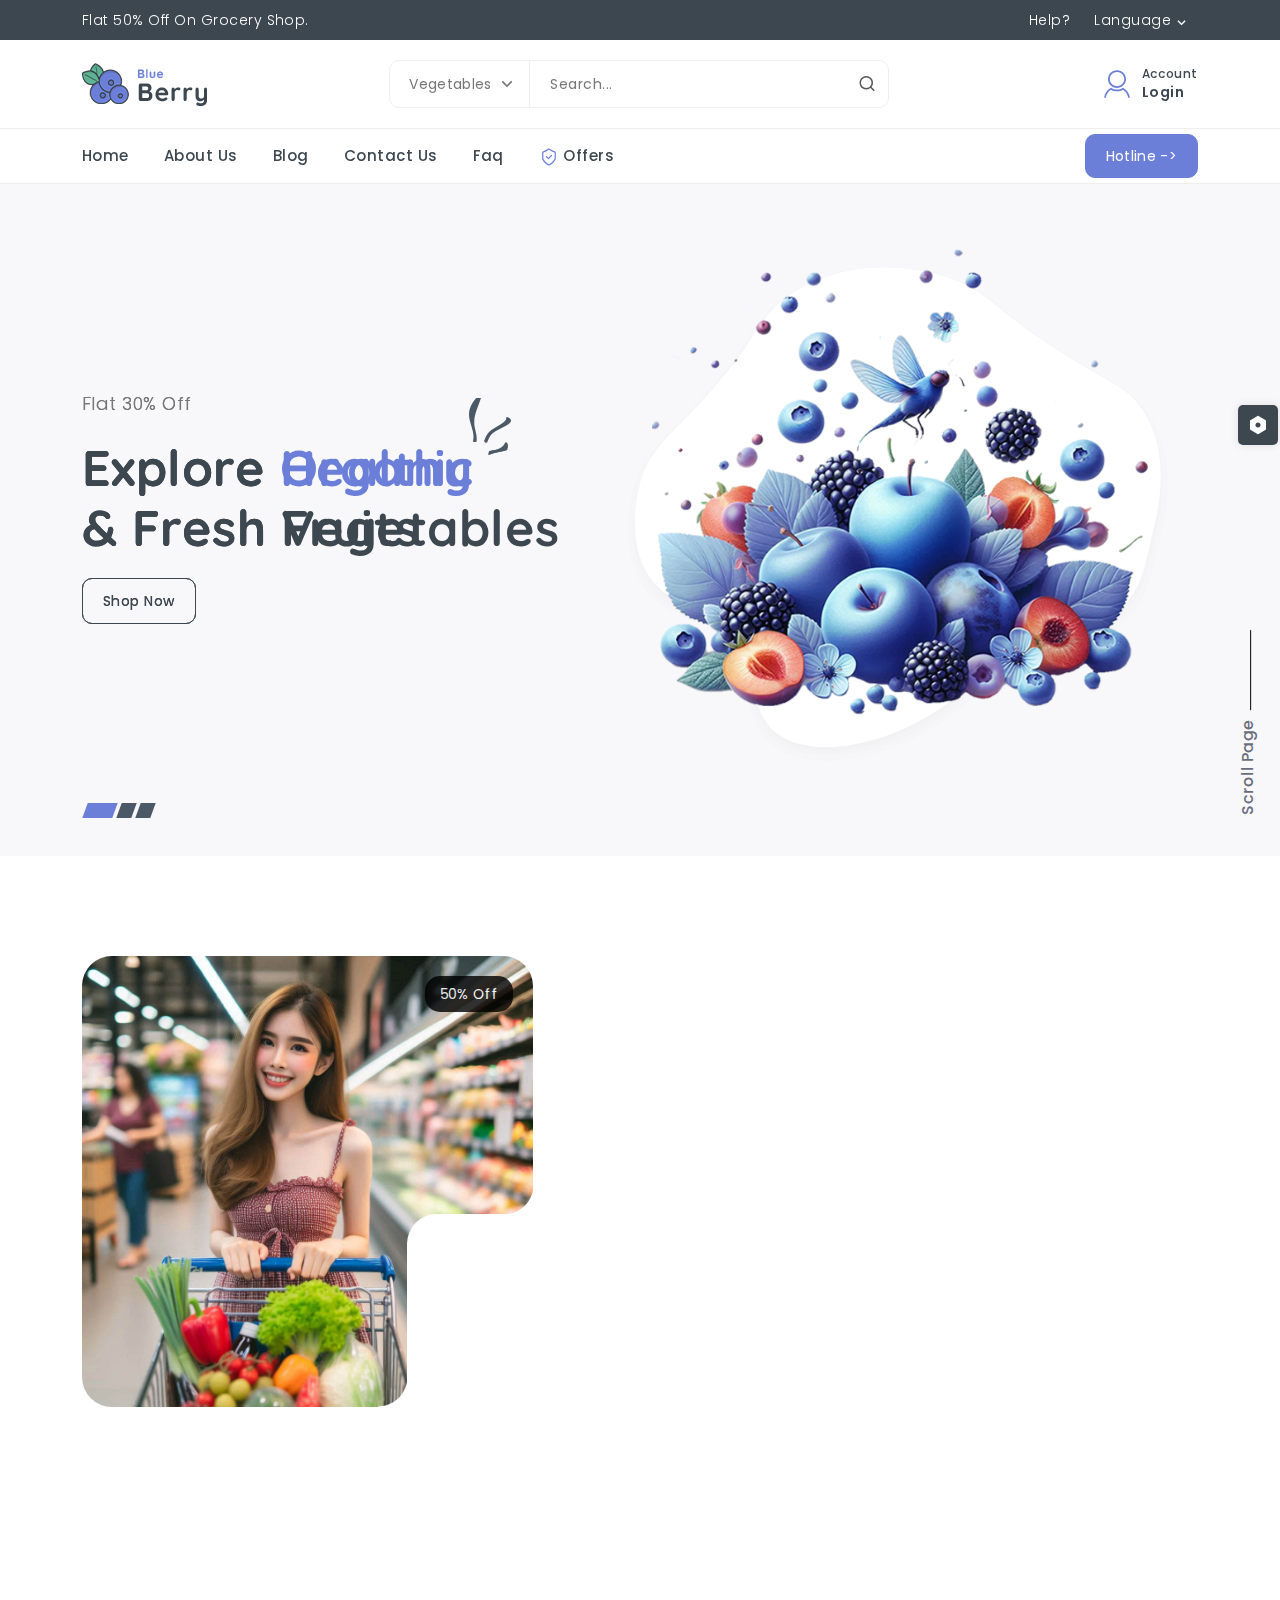
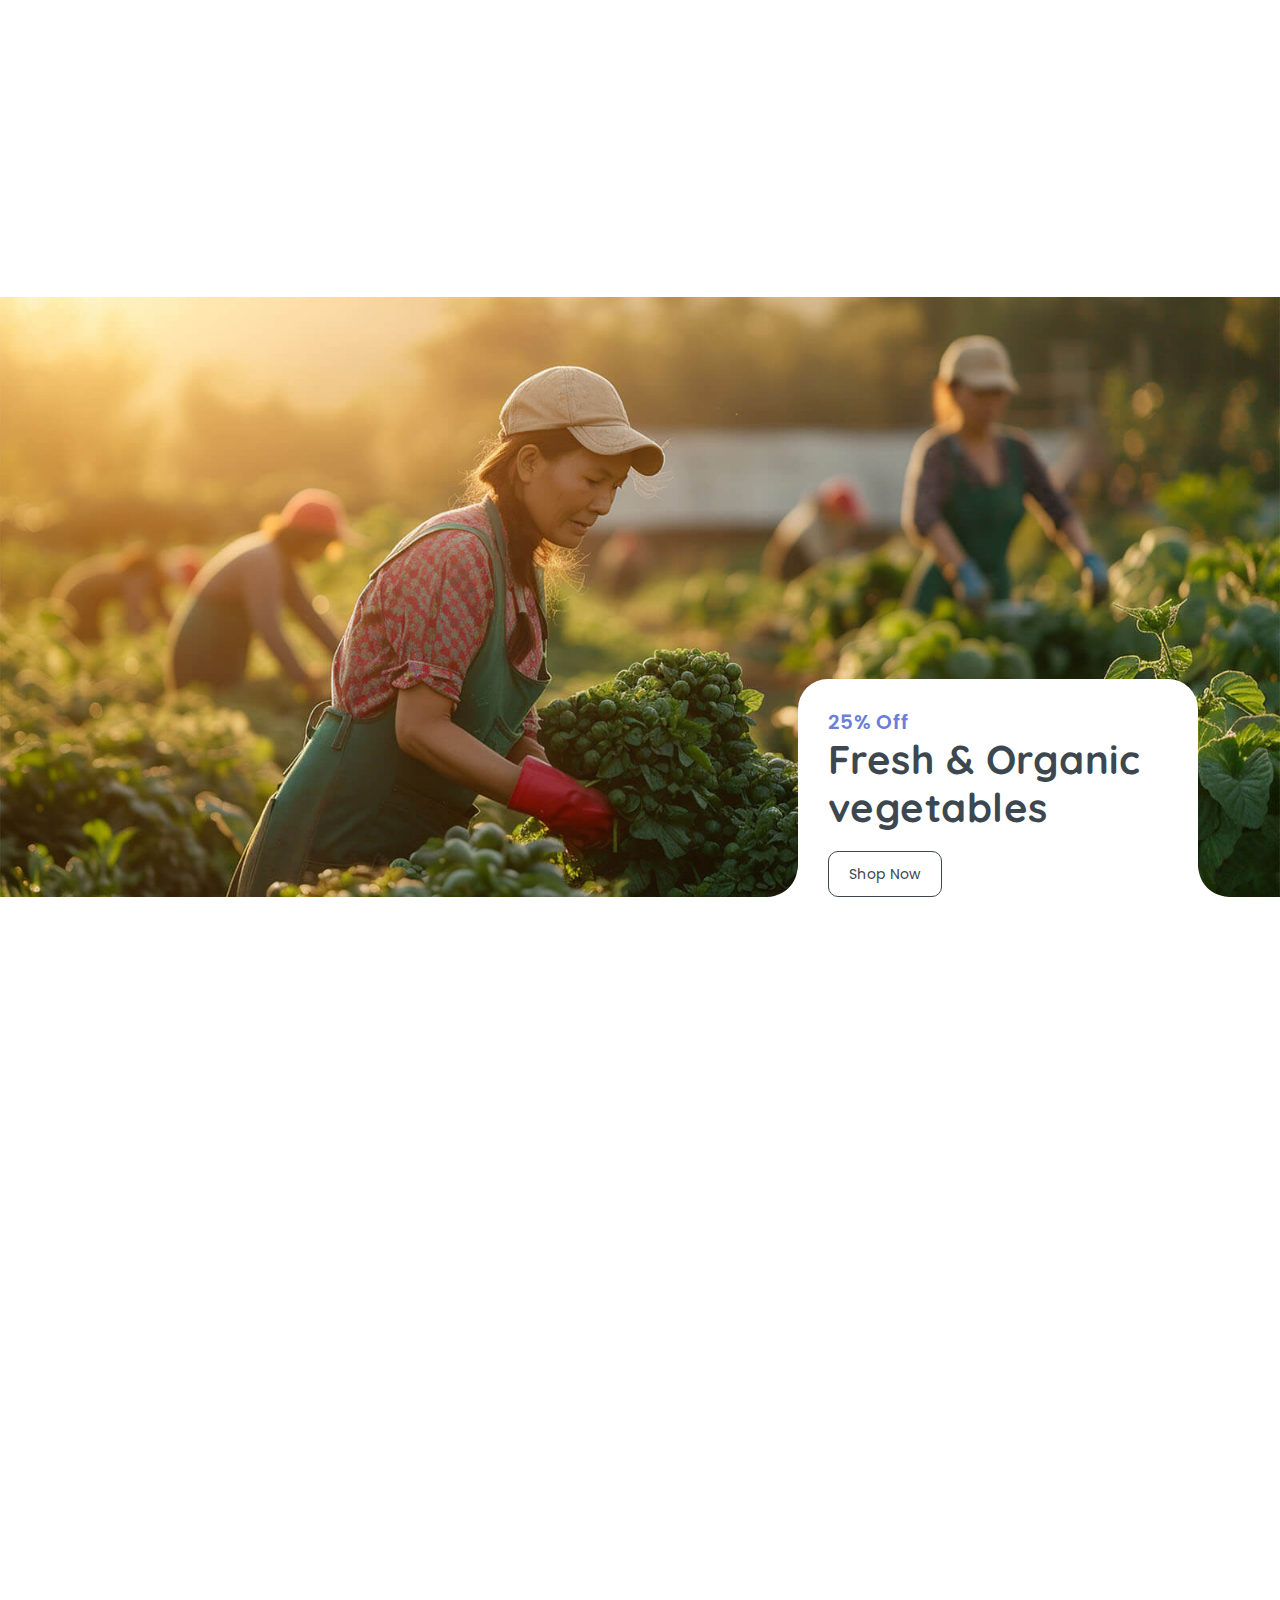
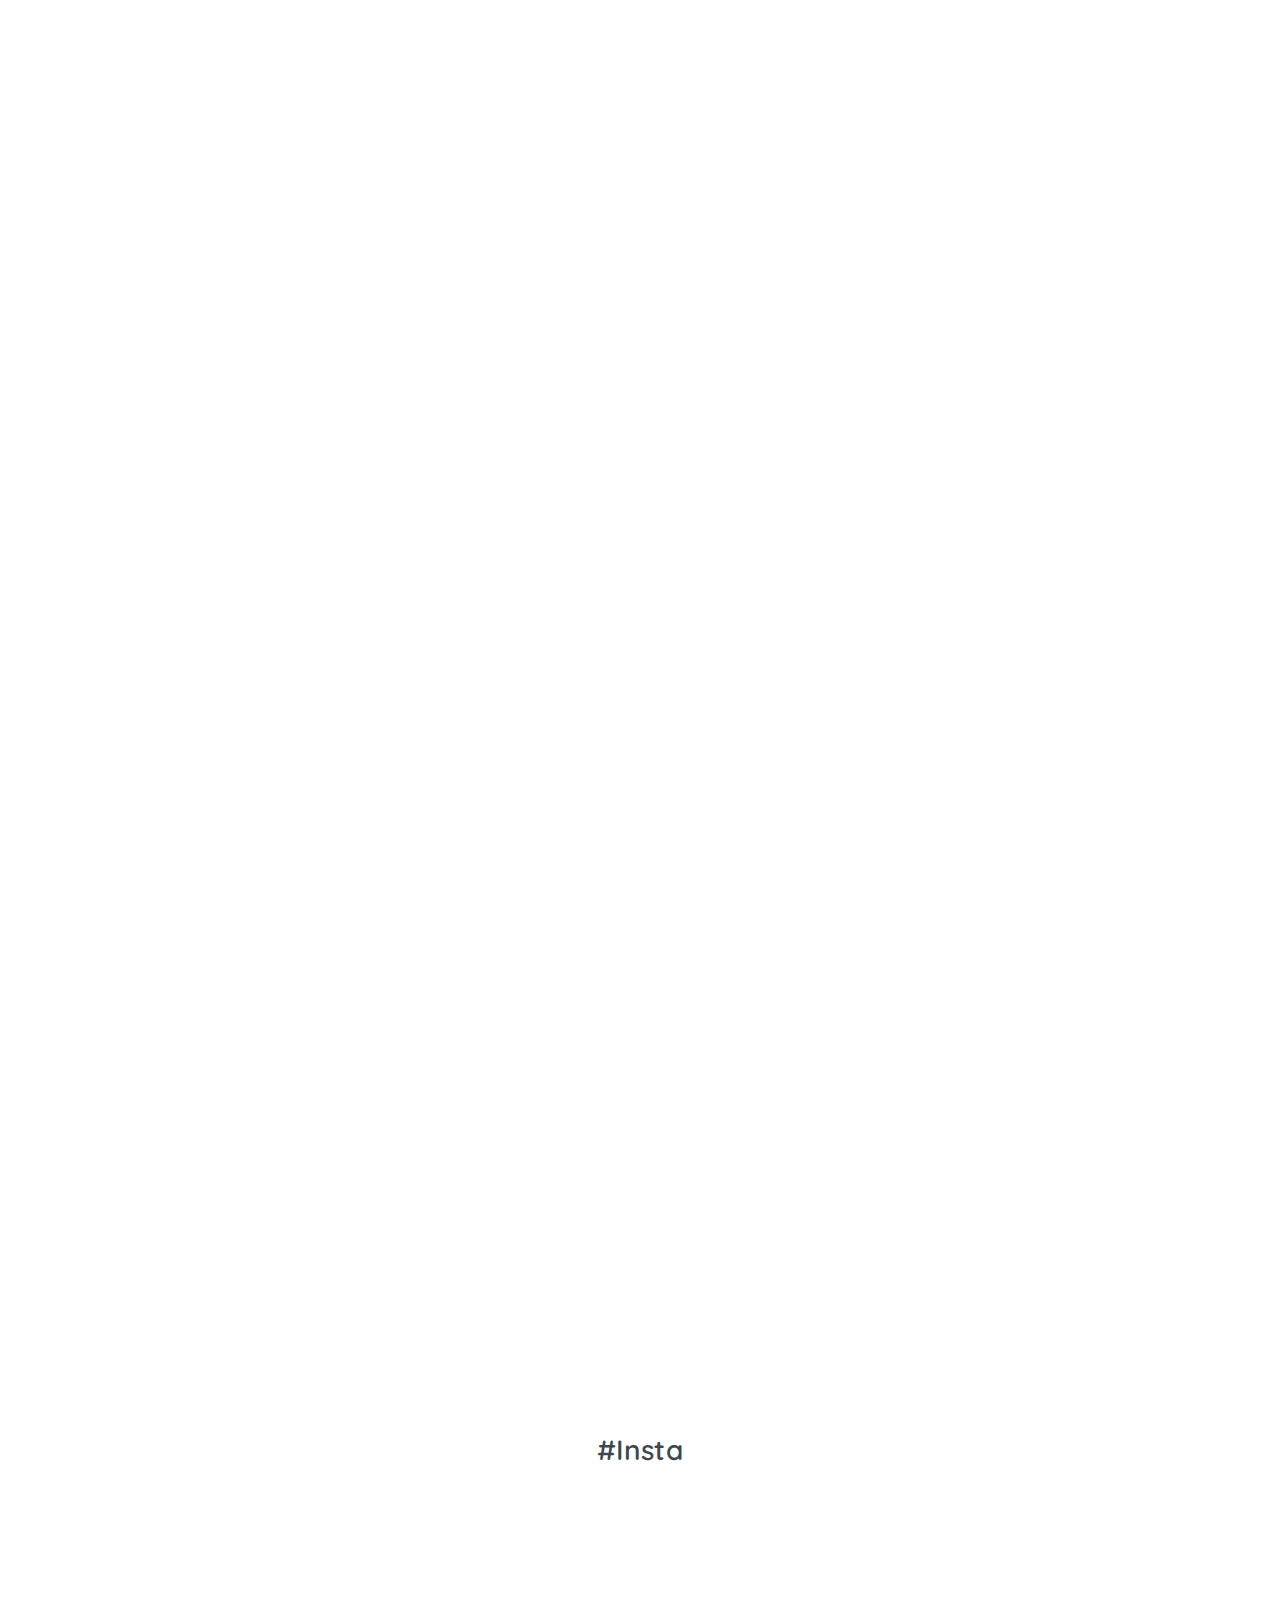
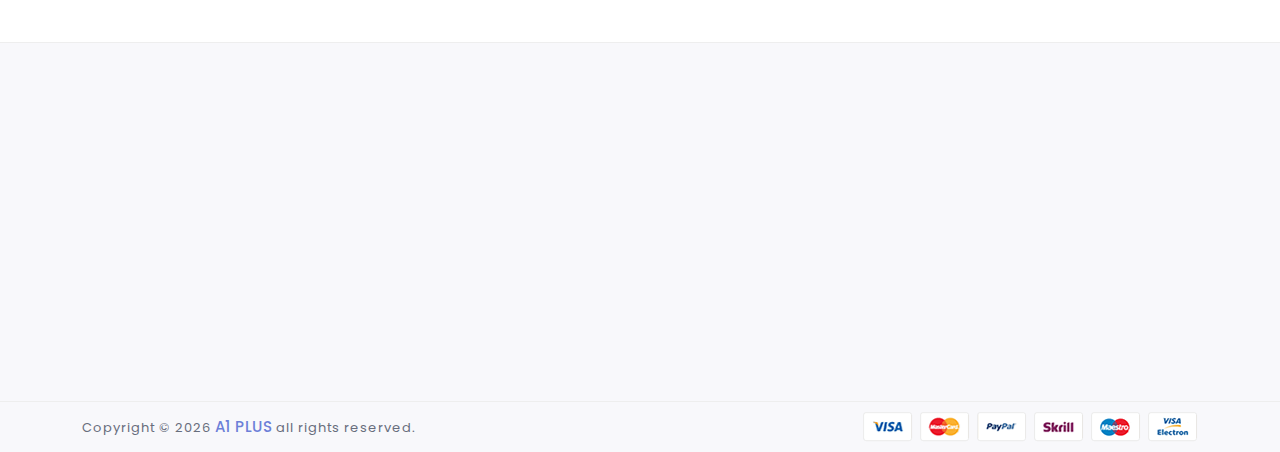
==== commit d8be7ce2: "chore: tool sidebar" ====
--- a/index.html
+++ b/index.html
@@ -1401,7 +1401,7 @@
     </div>
 
     <!-- Tools Sidebar -->
-    <!-- <div class="bb-tools-sidebar-overlay"></div>
+    <div class="bb-tools-sidebar-overlay"></div>
     <div class="bb-tools-sidebar">
       <a href="javascript:void(0)" class="bb-tools-sidebar-toggle in-out">
         <i class="ri-settings-fill"></i>
@@ -1472,11 +1472,6 @@
           </div>
         </div>
       </div>
-    </div> -->
-    <div class="bb-tools-sidebar">
-      <a class="bb-tools-sidebar-toggle">
-        <i class="ri-phone-fill"></i>
-      </a>
     </div>
 
     <!-- Back to top  -->
